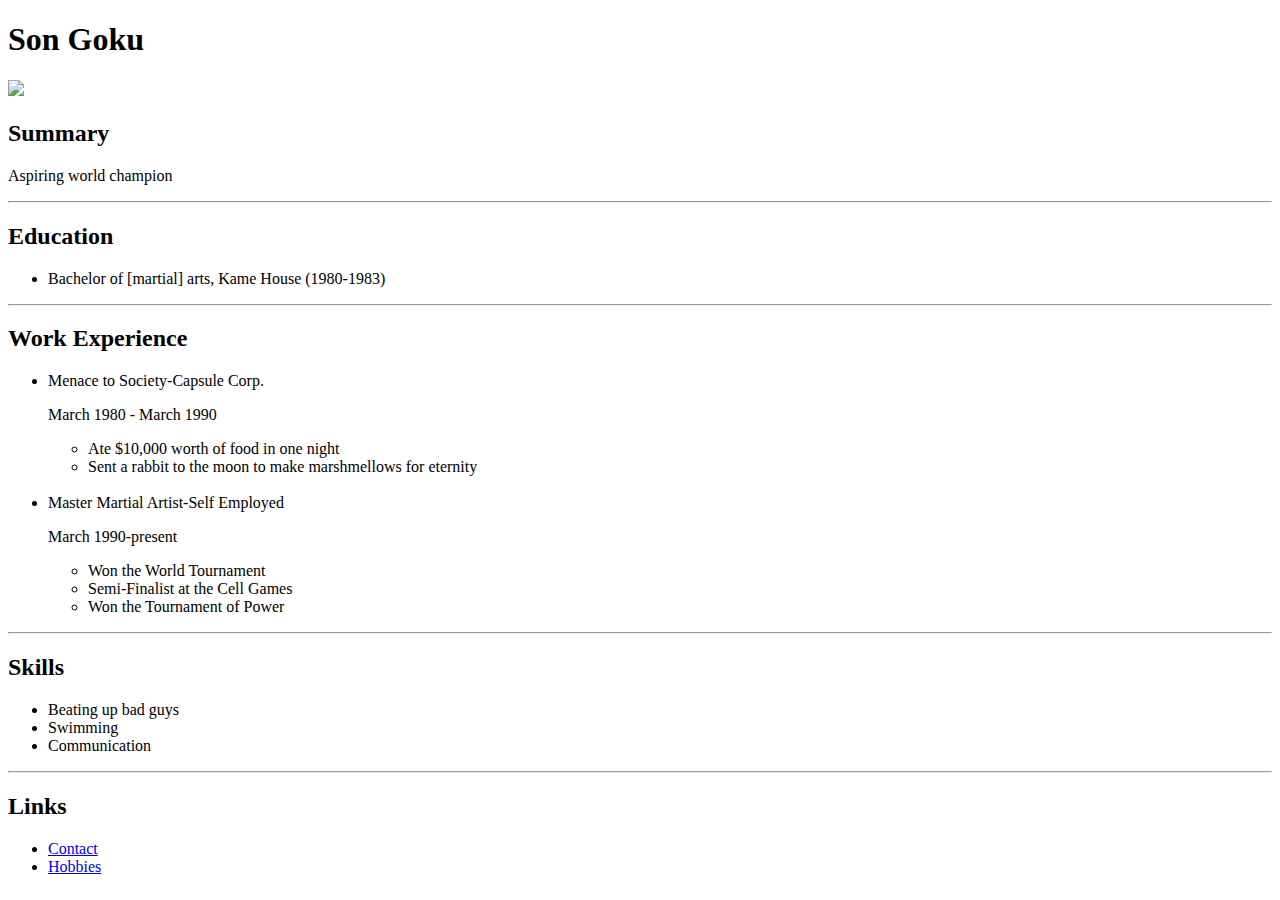
==== index.html @ 2af79103 "gokus resume complete" ====
<!DOCTYPE html>
<html lang="en">
<head>
    <meta charset="UTF-8">
    <meta name="viewport" content="width=device-width, initial-scale=1.0">
    <title>Document</title>
</head>
<body>
    <h1> Son Goku </h1>
    <img src="https://encrypted-tbn0.gstatic.com/images?q=tbn:ANd9GcRicAHSWUSAXbquGxg2Uuw22LZLZ9qEJXiUHg&s" width="150px"/>

    <h2>Summary</h2>
    <p>Aspiring world champion</p>
    <hr />

    <h2>Education</h2>
    <ul>
        <li>
            Bachelor of [martial] arts, Kame House (1980-1983)
        </li>
    </ul>

    <hr />

    <h2>Work Experience</h2>
    <ul>
        <li>
            Menace to Society-Capsule Corp.
        </li>
        <p>
            March 1980 - March 1990 </br> 
        </p>
        <ul>
            <li>
                Ate $10,000 worth of food in one night
            </li>
            <li>
                Sent a rabbit to the moon to make marshmellows for eternity
            </li>
        </ul>
        <br/>
        <li>
            Master Martial Artist-Self Employed
        </li>
        <p>
            March 1990-present
        </p>
        <ul>
            <li>
                Won the World Tournament
            </li>
            <li>
                Semi-Finalist at the Cell Games
            </li>
            <li>
                Won the Tournament of Power
            </li>
        </ul>
    </ul>

    <hr/>

    <h2>Skills</h2>

    <ul>
        <li>
            Beating up bad guys
        </li>
        <li>
            Swimming
        </li>
        <li>
            Communication
        </li>
    </ul>

    <hr />

    <h2>Links</h2>

    <ul>
        <li>
            <a href="aboutme.html">Contact</a>
        </li>
        <li>
            <a href="hobbies.html">Hobbies</a>
        </li>
    </ul>

</body>


</html>
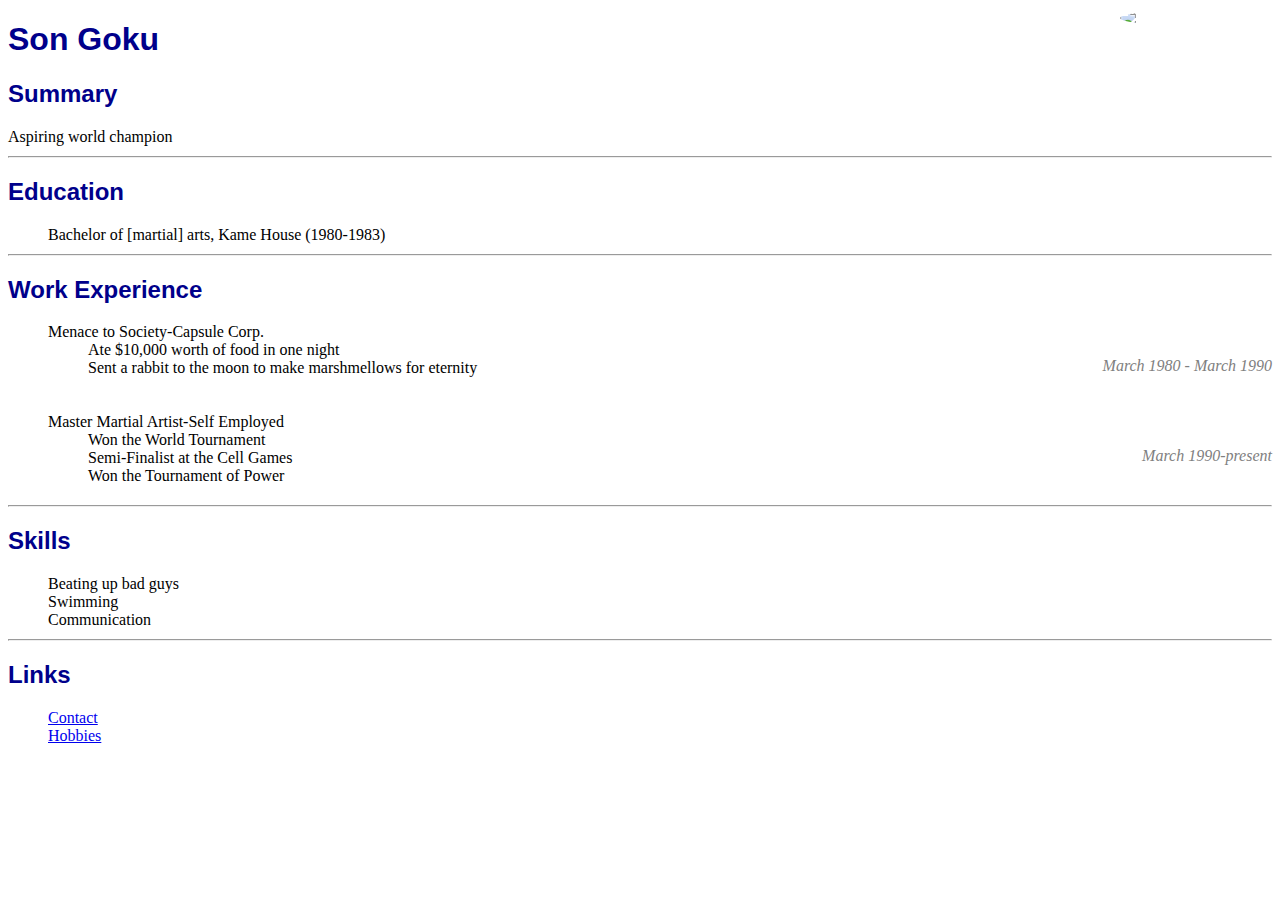
==== commit ecf1acd7: "hw 2 updates" ====
--- a/index.html
+++ b/index.html
@@ -4,6 +4,7 @@
     <meta charset="UTF-8">
     <meta name="viewport" content="width=device-width, initial-scale=1.0">
     <title>Document</title>
+    <link rel="stylesheet" href="style.css" />
 </head>
 <body>
     <h1> Son Goku </h1>
@@ -27,7 +28,7 @@
         <li>
             Menace to Society-Capsule Corp.
         </li>
-        <p>
+        <p class="date">
             March 1980 - March 1990 </br> 
         </p>
         <ul>
@@ -42,7 +43,7 @@
         <li>
             Master Martial Artist-Self Employed
         </li>
-        <p>
+        <p class="date">
             March 1990-present
         </p>
         <ul>
--- a/style.css
+++ b/style.css
@@ -0,0 +1,106 @@
+/* Combining CSS Selectors */
+h1, h2 {
+    font-family: Arial, sans-serif;
+    color: darkblue;
+}
+
+/* CSS Positioning */
+img {
+    position: absolute;
+    top: 10px;
+    right: 10px;
+    border-radius: 50%;
+    float: left;
+}
+
+/* CSS Display */
+p, ul {
+    display: block;
+    margin-bottom: 10px;
+}
+
+/* Work Experience Section - Flexbox */
+.work-experience {
+    display: flex;
+    flex-direction: column;
+    align-items: flex-start;
+    border: 1px solid #ddd;
+    padding: 10px;
+    margin-bottom: 20px;
+}
+
+.date {
+    float: right;
+    margin-left: 20px; 
+    font-style: italic;
+    color: gray;
+}
+
+ul:after {
+    content: "";
+    display: block;
+    clear: both;
+}
+
+.work-experience ul {
+    display: flex;
+    flex-wrap: wrap;
+    justify-content: space-between;
+    width: 100%;
+}
+
+.work-experience li {
+    width: 45%;
+    margin-bottom: 10px;
+}
+
+/* Skills Section - Grid */
+.skills {
+    display: grid;
+    grid-template-columns: repeat(3, 1fr);
+    gap: 10px;
+}
+
+.skills li {
+    background-color: lightgray;
+    padding: 10px;
+    border-radius: 5px;
+    text-align: center;
+}
+
+/* Links Section - Flexbox */
+ul.links {
+    display: flex;
+    justify-content: center;
+    gap: 20px;
+}
+
+/* Float - remove to avoid issues */
+ul li {
+    float: none;
+    width: auto;
+    list-style-type: none;
+}
+
+
+/* Media Queries */
+@media (max-width: 600px) {
+    img {
+        position: static;
+        display: block;
+        margin: 0 auto;
+    }
+
+    .work-experience ul {
+        flex-direction: column;
+    }
+
+    .skills {
+        grid-template-columns: 1fr;
+    }
+
+    ul.links {
+        flex-direction: column;
+        gap: 10px;
+    }
+}
